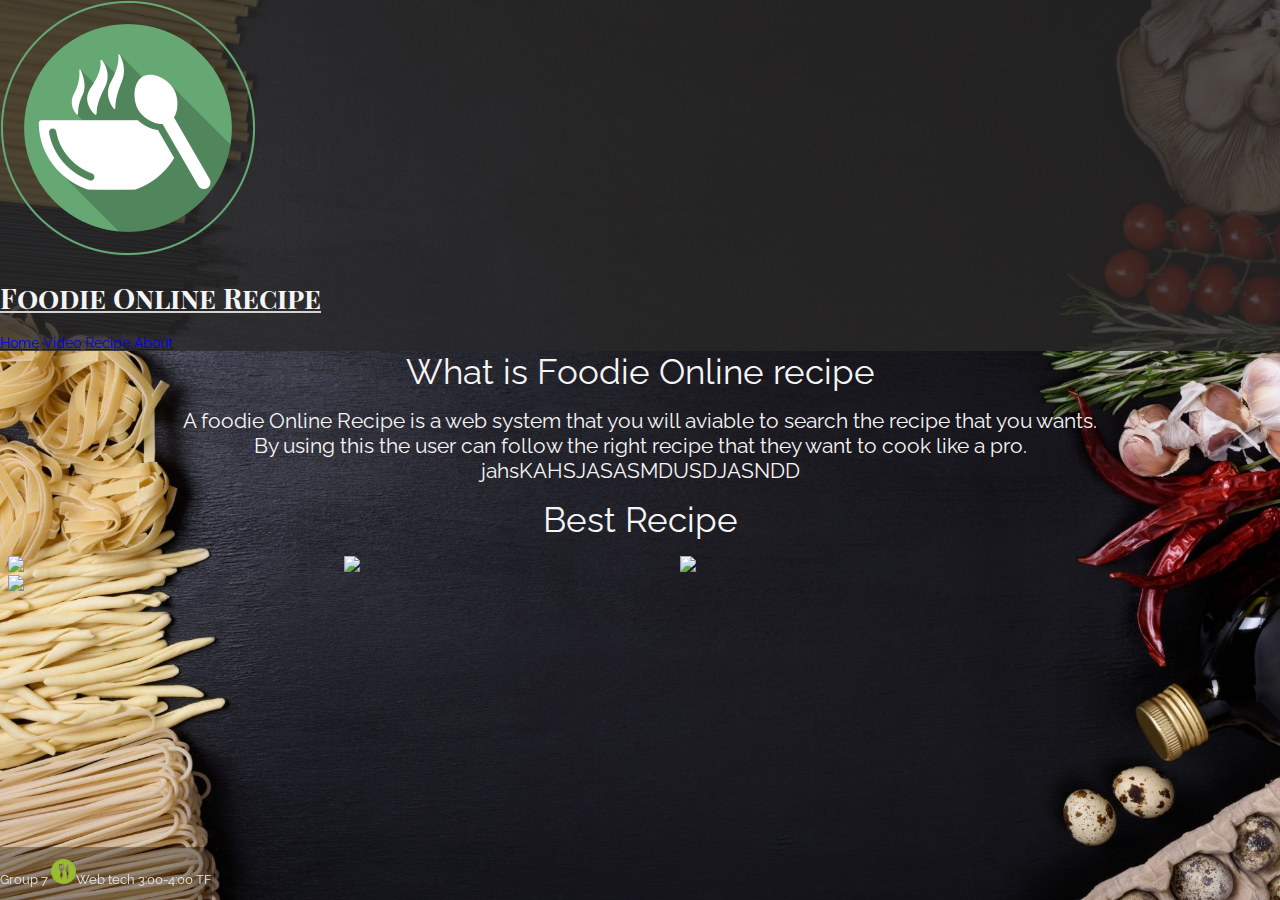
==== FoodieOnlineRecipe/index.html @ e941e6d5 "Paki check na lang" ====
<!Doctype html>
<html lang="en">

<head>
    <title>Foodie Online Recipe</title>

    <!-- Required meta tags -->
    <meta charset="utf-8">
    <meta name="viewport" content="width=device-width, initial-scale=1, shrink-to-fit=no">
    <!-- FONT –––––––––––––––––––––––––––––––––––––––––––––––––– -->

    <link href="https://fonts.googleapis.com/css?family=Playfair+Display+SC|Raleway" rel="stylesheet">
    <!-- CSS –––––––––––––––––––––––––––––––––––––––––––––––––– -->

    <link rel="stylesheet" href="./assets/css/normalize.css">
    <link rel="stylesheet" href="https://use.fontawesome.com/releases/v5.0.13/css/all.css" integrity="sha384-DNOHZ68U8hZfKXOrtjWvjxusGo9WQnrNx2sqG0tfsghAvtVlRW3tvkXWZh58N9jp"
        crossorigin="anonymous">

    <link rel="stylesheet" href="./assets/css/jquery-ui.css">
    <link rel="stylesheet" href="https://cdnjs.cloudflare.com/ajax/libs/bulma/0.7.1/css/bulma.min.css" />
    <link rel="stylesheet" href="https://cdnjs.cloudflare.com/ajax/libs/animate.css/3.5.2/animate.min.css" />
    <link rel="stylesheet" href="./assets/css/style.css">
</head>

<body>

    <div class="container is-fullhd">

        <!-- NAVBAR -->
        <div class="block animated fadeInDown">
            <nav class="navbar has-navbar-fixed-top is-dark">
                <div class="navbar-brand logoFont">
                    <a href="" class="navbar-item">
                       <img src="./assets/images/logo.png"> <h1 class="title is-4">Foodie Online Recipe<h1>
                    </a>
                </div>
                <div class="navbar-end navbar-menu">
                    <a href="index.html" id="homelink" class="navbar-item">Home</a>
                    <a href="/Youtube/index.html" id="homelink" class="navbar-item">Video</a>
                    <a href="recipe.html" id="Search" class="navbar-item">Recipe</a>
                    <a href="about.html" id="aboutLink" class="navbar-item">About</a>
                    </a>
                </div>
            </nav>

        </div>

        <CENTER><span style="font-size:2.5em;">What is Foodie Online recipe</span></CENTER>
        <br>
        <CENTER><span style="font-size:1.5em;">A foodie Online Recipe is a web system that you will aviable to search the recipe that you wants.<br>By using this the user can follow the right recipe that they want to cook like a pro. <br>jahsKAHSJASASMDUSDJASNDD</span></CENTER>
        <BR>

        <!--JAMES-->
        <CENTER><span style="font-size:2.5em;">Best Recipe</span></CENTER>
        <br>

     <div class="container is-fullhd">
     <!-- Images used to open the lightbox -->
<div class="row">
  <div class="column">
    <img src="img1.jpg" onclick="openModal();currentSlide(1)" class="hover-shadow">
  </div>
  <div class="column">
    <img src="img2.jpg" onclick="openModal();currentSlide(2)" class="hover-shadow">
  </div>
  <div class="column">
    <img src="img3.jpg" onclick="openModal();currentSlide(3)" class="hover-shadow">
  </div>
  <div class="column">
    <img src="img4.jpg" onclick="openModal();currentSlide(4)" class="hover-shadow">
  </div>
</div>

<!-- The Modal/Lightbox -->
<div id="myModal" class="modal">
  <span class="close cursor" onclick="closeModal()">&times;</span>
  <div class="modal-content">

    <div class="mySlides">
      <div class="numbertext">1 / 4</div>
      <img src="img1_wide.jpg" style="width:100%">
    </div>

    <div class="mySlides">
      <div class="numbertext">2 / 4</div>
      <img src="img2_wide.jpg" style="width:100%">
    </div>

    <div class="mySlides">
      <div class="numbertext">3 / 4</div>
      <img src="img3_wide.jpg" style="width:100%">
    </div>

    <div class="mySlides">
      <div class="numbertext">4 / 4</div>
      <img src="img4_wide.jpg" style="width:100%">
    </div>

    <!-- Next/previous controls -->
    <a class="prev" onclick="plusSlides(-1)">&#10094;</a>
    <a class="next" onclick="plusSlides(1)">&#10095;</a>

    <!-- Caption text -->
    <div class="caption-container">
      <p id="caption"></p>
    </div>

    <!-- Thumbnail image controls -->
    <div class="column">
      <img class="demo" src="img1.jpg" onclick="currentSlide(1)" alt="Nature">
    </div>

    <div class="column">
      <img class="demo" src="img2.jpg" onclick="currentSlide(2)" alt="Snow">
    </div>

    <div class="column">
      <img class="demo" src="img3.jpg" onclick="currentSlide(3)" alt="Mountains">
    </div>

    <div class="column">
      <img class="demo" src="img4.jpg" onclick="currentSlide(4)" alt="Lights">
    </div>
  </div>
</div>

    </div>
    <!--JAMES-->
    <footer>
        <p>Group 7 <img src="./assets/images/footer.png" width="25px">Web tech 3:00-4:00 TF</p>
    </footer>
    <!-- End OF container-->

</body>

</html>
---- FoodieOnlineRecipe/assets/css/style.css ----
body {
    background-image: url('../images/bg.jpeg');
    background-repeat: no-repeat;
    background-size: cover;
    background-position: center;
    font-size: 14px;
    color: #F5F5F5;
    font-family: 'Raleway', sans-serif;
    min-height: 100vh;
}

a:hover {
    color: lightgray;
}

.navbar {
    background-color: rgba(41, 40, 40, 0.8) !important;
}

.logoFont {
    font-family: 'Playfair Display SC', serif;
}

.is-1 {
    color: white;
    text-align: center;
}

.subtitle {
    color: #1495EC;
}

select {
    width: 100px;
}

h1 {
    color: #F5F5F5 !important;
}

p {
    color: rgb(230, 230, 230);
}

button :focus :active {
    outline: 0;
    border-width: 0;
}

.ui-widget {
    /* jQueryUI autocomplete */
    font-family: 'Raleway', sans-serif;
    font-size: 0.8em
}

.ui-tooltip {
    /* jQueryUI tooltip */
    color: #1495EC;
    font-size: 14px;
    font-weight: bold;
}

.search {
    padding-top: 100px;
}

#searchBox {
    width: 50%;
    height: 40px;
}

#searchBtn {
    border-radius: 50px;
    height: 40px;
    width: 100px;
}

.output {
    /* for the loading screen */
    display: none;
    padding-top: 50px;
}

.animated {
    -webkit-animation-duration: 1.5s;
    animation-duration: 1.5s;
    -webkit-animation-fill-mode: both;
    animation-fill-mode: both;
}

.preload {
    padding-top: 30%;
    margin: 0 auto;
    position: absolute;
    top: 50%;
    left: 50%;
    margin-right: -50%;
    transform: translate(-50%, -50%);
}

.card {
    width: 90%;
    border-radius: 50px;
}

.card-li {
    padding: 5px;
}

.clearable {
    background: #fff url(http://i.stack.imgur.com/mJotv.gif) no-repeat right -10px center;
    border: 1px solid #999;
    padding: 3px 18px 3px 4px;
    border-radius: 3px;
    transition: background 0.4s;
}

.clearable.x {
    background-position: right 10px center;
}

.clearable.onX {
    cursor: pointer;
}

.clearable::-ms-clear {
    display: none;
    width: 0;
    height: 0;
}

footer {
    background-color: rgba(0, 0, 0, 0.308);
    position: fixed;
    bottom: 0;
    left: 0;
    text-align: center;
    margin: 0 auto;
    font-size: 0.9em;
}

/* team page styling */

.cardTeam {
    box-shadow: 0 4px 8px 0 rgba(0, 0, 0, 0.2);
    max-width: 3200px;
    margin: auto;
    text-align: center;
    font-family: Arial;
    background-color: rgba(41, 40, 40, 0.8) !important;
    border-radius: 25px;
}

.teamName {
    font-size: 1.8em;
    color: #1495EC;
    font-weight: bold;
    text-shadow: 2px 2px 2px rgba(41, 41, 41, 0.562);
}

.aTeam {
    text-decoration: none;
    font-size: 30px;
    color: white;
}

.teamTitle {
    font-style: italic;
}


.row > .column {
  padding: 0 8px;
}

.row:after {
  content: "";
  display: table;
  clear: both;
}

/* Create four equal columns that floats next to eachother */
.column {
  float: left;
  width: 25%;
}

/* The Modal (background) */
.modal {
  display: none;
  position: fixed;
  z-index: 1;
  padding-top: 100px;
  left: 0;
  top: 0;
  width: 100%;
  height: 100%;
  overflow: auto;
  background-color: black;
}

/* Modal Content */
.modal-content {
  position: relative;
  background-color: #fefefe;
  margin: auto;
  padding: 0;
  width: 90%;
  max-width: 1200px;
}

/* The Close Button */
.close {
  color: white;
  position: absolute;
  top: 10px;
  right: 25px;
  font-size: 35px;
  font-weight: bold;
}

.close:hover,
.close:focus {
  color: #999;
  text-decoration: none;
  cursor: pointer;
}

/* Hide the slides by default */
.mySlides {
  display: none;
}

/* Next & previous buttons */
.prev,
.next {
  cursor: pointer;
  position: absolute;
  top: 50%;
  width: auto;
  padding: 16px;
  margin-top: -50px;
  color: white;
  font-weight: bold;
  font-size: 20px;
  transition: 0.6s ease;
  border-radius: 0 3px 3px 0;
  user-select: none;
  -webkit-user-select: none;
}

/* Position the "next button" to the right */
.next {
  right: 0;
  border-radius: 3px 0 0 3px;
}

/* On hover, add a black background color with a little bit see-through */
.prev:hover,
.next:hover {
  background-color: rgba(0, 0, 0, 0.8);
}

/* Number text (1/3 etc) */
.numbertext {
  color: #f2f2f2;
  font-size: 12px;
  padding: 8px 12px;
  position: absolute;
  top: 0;
}

/* Caption text */
.caption-container {
  text-align: center;
  background-color: black;
  padding: 2px 16px;
  color: white;
}

img.demo {
  opacity: 0.6;
}

.active,
.demo:hover {
  opacity: 1;
}

img.hover-shadow {
  transition: 0.3s;
}

.hover-shadow:hover {
  box-shadow: 0 4px 8px 0 rgba(0, 0, 0, 0.2), 0 6px 20px 0 rgba(0, 0, 0, 0.19);
}
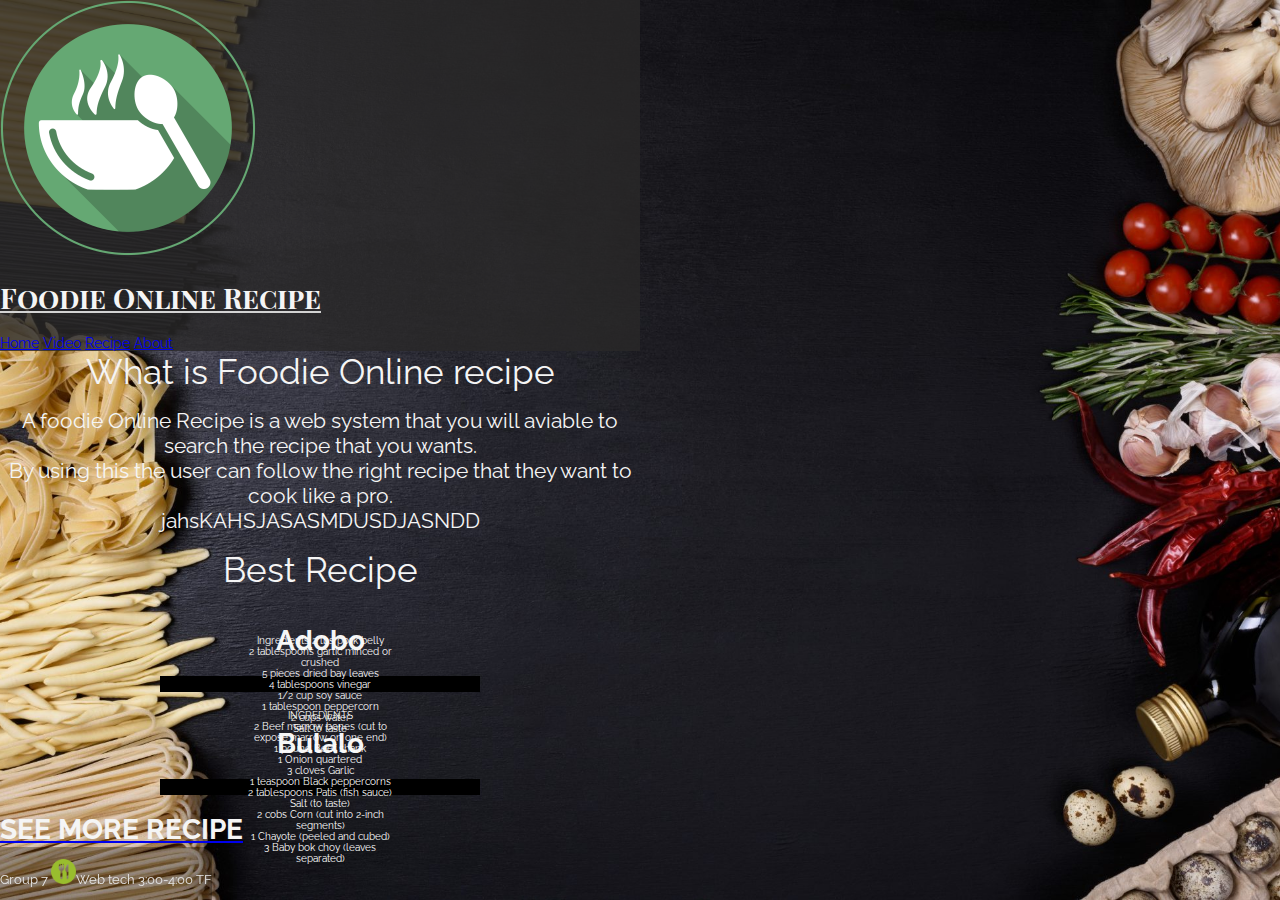
==== commit 8de41902: "add best recipe image pop up and add "SEE MORE"" ====
--- a/FoodieOnlineRecipe/index.html
+++ b/FoodieOnlineRecipe/index.html
@@ -30,7 +30,7 @@
         <div class="block animated fadeInDown">
             <nav class="navbar has-navbar-fixed-top is-dark">
                 <div class="navbar-brand logoFont">
-                    <a href="" class="navbar-item">
+                    <a href="index.html" class="navbar-item">
                        <img src="./assets/images/logo.png"> <h1 class="title is-4">Foodie Online Recipe<h1>
                     </a>
                 </div>
@@ -53,75 +53,99 @@
         <!--JAMES-->
         <CENTER><span style="font-size:2.5em;">Best Recipe</span></CENTER>
         <br>
+<!DOCTYPE html>
+<html>
+<head>
+<meta name="viewport" content="width=device-width, initial-scale=1">
+<style>
+.container {
+  position: relative;
+  width: 50%;
+}
 
-     <div class="container is-fullhd">
-     <!-- Images used to open the lightbox -->
-<div class="row">
-  <div class="column">
-    <img src="img1.jpg" onclick="openModal();currentSlide(1)" class="hover-shadow">
-  </div>
-  <div class="column">
-    <img src="img2.jpg" onclick="openModal();currentSlide(2)" class="hover-shadow">
-  </div>
-  <div class="column">
-    <img src="img3.jpg" onclick="openModal();currentSlide(3)" class="hover-shadow">
-  </div>
-  <div class="column">
-    <img src="img4.jpg" onclick="openModal();currentSlide(4)" class="hover-shadow">
+.image {
+  display: block;
+  width: 50%;
+  height: auto;
+}
+
+.overlay {
+  position: absolute;
+  top: 0;
+  bottom: 0;
+  left: 0;
+  right: 0;
+  height: 100%;
+  width: 100%;
+  opacity: 0;
+  transition: .5s ease;
+  background-color: #000000;
+}
+
+.container:hover .overlay {
+  opacity: 1;
+}
+
+.text {
+  color: white;
+  font-size: 10px;
+  position: absolute;
+  top: 50%;
+  left: 50%;
+  -webkit-transform: translate(-50%, -50%);
+  -ms-transform: translate(-50%, -50%);
+  transform: translate(-50%, -50%);
+  text-align: center;
+}
+</style>
+</head>
+
+<center>
+<h1>Adobo</h1>
+</center>
+<center>
+<div class="container">
+  <img src="assets/images/Adobo.jpg" class="image" width="25px height="10px	>
+  <div class="overlay">
+    <div class="text">Ingredients
+2 lbs pork belly<br>
+2 tablespoons garlic minced or crushed<br>
+5 pieces dried bay leaves<br>
+4 tablespoons vinegar<br>
+1/2 cup soy sauce<br>
+1 tablespoon peppercorn<br>
+2 cups water<br>
+Salt to taste</div>
   </div>
 </div>
+</center>
 
-<!-- The Modal/Lightbox -->
-<div id="myModal" class="modal">
-  <span class="close cursor" onclick="closeModal()">&times;</span>
-  <div class="modal-content">
+<center>
+<center>
+	<br>
+<h1>Bulalo</h1>
+</center>
+<div class="container">
+  <img src="assets/images/bulalo.jpg" class="image" width="25px height="10px">
+  <div class="overlay">
+    <div class="text">
+INGREDIENTS<br>
+2	Beef marrow bones (cut to expose marrow on one end)<br>
+1 pound	Beef shank<br>
+1	Onion quartered<br>
+3 cloves	Garlic<br>
+1 teaspoon	Black peppercorns<br>
+2 tablespoons	Patis (fish sauce)<br>
+Salt (to taste)<br>
+2 cobs	Corn (cut into 2-inch segments)<br>
+1	Chayote (peeled and cubed)<br>
+3	Baby bok choy (leaves separated)</div>
+  </div>
+</div>
+</center>
 
-    <div class="mySlides">
-      <div class="numbertext">1 / 4</div>
-      <img src="img1_wide.jpg" style="width:100%">
-    </div>
-
-    <div class="mySlides">
-      <div class="numbertext">2 / 4</div>
-      <img src="img2_wide.jpg" style="width:100%">
-    </div>
-
-    <div class="mySlides">
-      <div class="numbertext">3 / 4</div>
-      <img src="img3_wide.jpg" style="width:100%">
-    </div>
-
-    <div class="mySlides">
-      <div class="numbertext">4 / 4</div>
-      <img src="img4_wide.jpg" style="width:100%">
-    </div>
-
-    <!-- Next/previous controls -->
-    <a class="prev" onclick="plusSlides(-1)">&#10094;</a>
-    <a class="next" onclick="plusSlides(1)">&#10095;</a>
-
-    <!-- Caption text -->
-    <div class="caption-container">
-      <p id="caption"></p>
-    </div>
-
-    <!-- Thumbnail image controls -->
-    <div class="column">
-      <img class="demo" src="img1.jpg" onclick="currentSlide(1)" alt="Nature">
-    </div>
-
-    <div class="column">
-      <img class="demo" src="img2.jpg" onclick="currentSlide(2)" alt="Snow">
-    </div>
-
-    <div class="column">
-      <img class="demo" src="img3.jpg" onclick="currentSlide(3)" alt="Mountains">
-    </div>
-
-    <div class="column">
-      <img class="demo" src="img4.jpg" onclick="currentSlide(4)" alt="Lights">
-    </div>
-  </div>
+<div class="container">
+<a href="Recipe.html" id="aboutLink" class="navbar-item"><h1>SEE MORE RECIPE<h1></a>
 </div>
 
     </div>
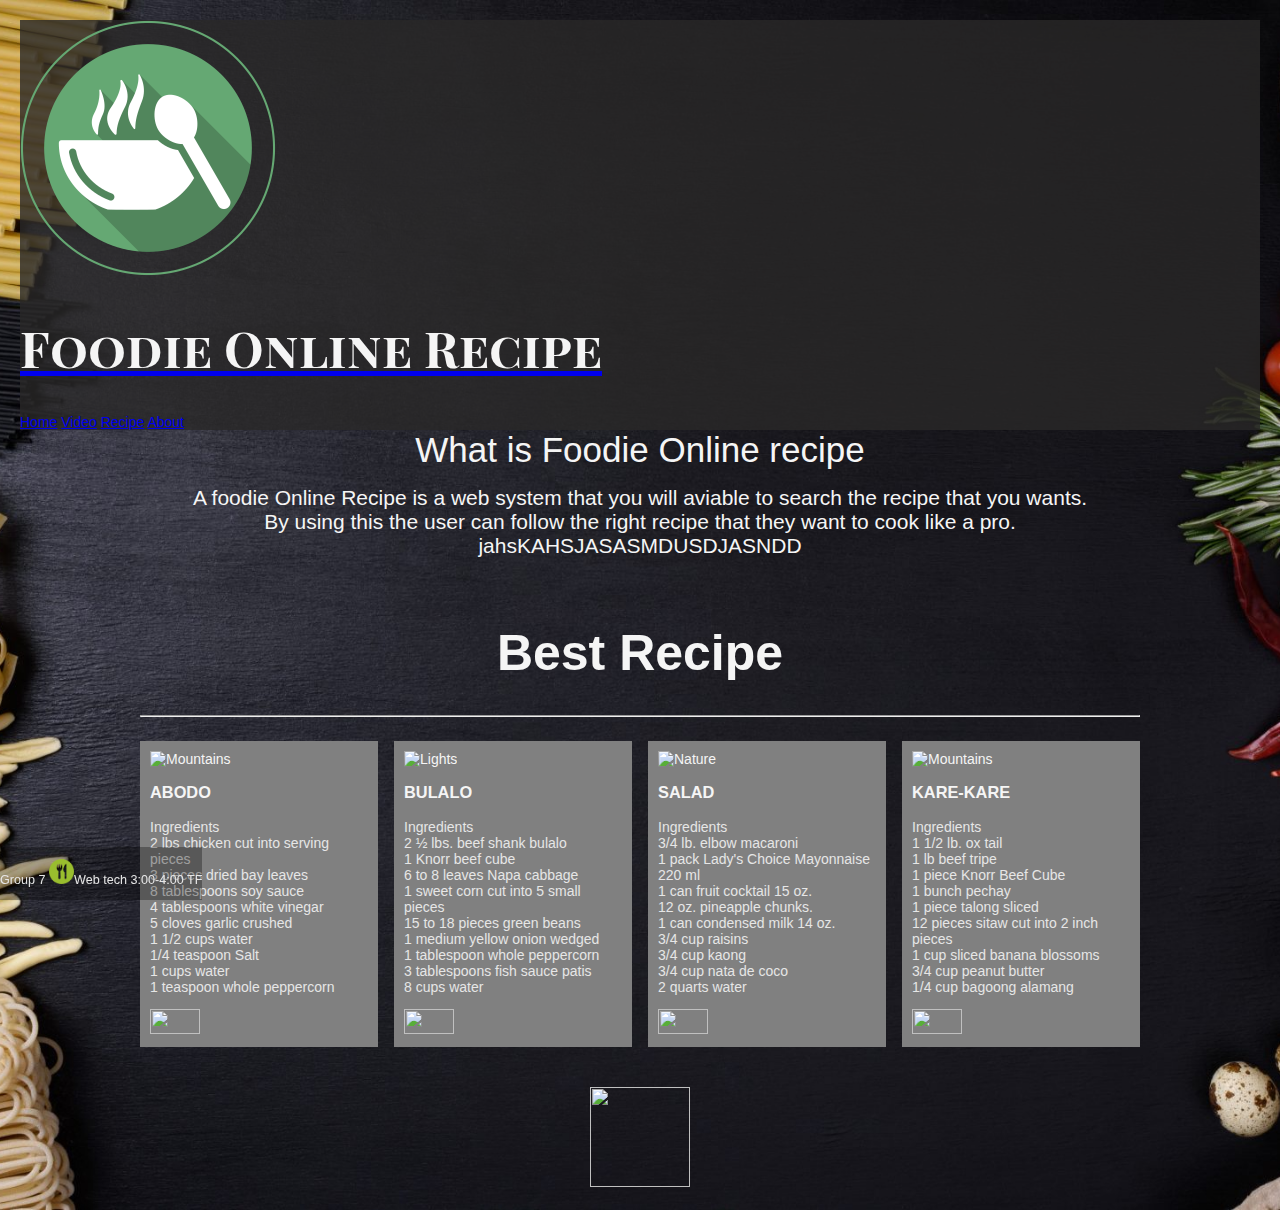
==== commit 5a4fc5c9: "edit best recipe, youtube and header" ====
--- a/FoodieOnlineRecipe/index.html
+++ b/FoodieOnlineRecipe/index.html
@@ -1,5 +1,12 @@
 <!Doctype html>
 <html lang="en">
+
+<!-- James -->
+<!-- logo -->
+<link href="assets/images/logo.png" rel="icon">
+  <link href="img/apple-touch-icon.png" rel="apple-touch-icon">
+<!--// logo -->
+
 
 <head>
     <title>Foodie Online Recipe</title>
@@ -31,12 +38,12 @@
             <nav class="navbar has-navbar-fixed-top is-dark">
                 <div class="navbar-brand logoFont">
                     <a href="index.html" class="navbar-item">
-                       <img src="./assets/images/logo.png"> <h1 class="title is-4">Foodie Online Recipe<h1>
+                       <img src="assets/images/logo.png"> <h1 class="title is-4">Foodie Online Recipe<h1>
                     </a>
                 </div>
                 <div class="navbar-end navbar-menu">
                     <a href="index.html" id="homelink" class="navbar-item">Home</a>
-                    <a href="/Youtube/index.html" id="homelink" class="navbar-item">Video</a>
+                    <a href=Youtube/index.html" id="homelink" class="navbar-item">Video</a>
                     <a href="recipe.html" id="Search" class="navbar-item">Recipe</a>
                     <a href="about.html" id="aboutLink" class="navbar-item">About</a>
                     </a>
@@ -49,104 +56,165 @@
         <br>
         <CENTER><span style="font-size:1.5em;">A foodie Online Recipe is a web system that you will aviable to search the recipe that you wants.<br>By using this the user can follow the right recipe that they want to cook like a pro. <br>jahsKAHSJASASMDUSDJASNDD</span></CENTER>
         <BR>
-
-        <!--JAMES-->
-        <CENTER><span style="font-size:2.5em;">Best Recipe</span></CENTER>
         <br>
-<!DOCTYPE html>
-<html>
-<head>
+
 <meta name="viewport" content="width=device-width, initial-scale=1">
 <style>
-.container {
-  position: relative;
-  width: 50%;
-}
-
-.image {
-  display: block;
-  width: 50%;
-  height: auto;
-}
-
-.overlay {
-  position: absolute;
-  top: 0;
-  bottom: 0;
-  left: 0;
-  right: 0;
-  height: 100%;
-  width: 100%;
-  opacity: 0;
-  transition: .5s ease;
-  background-color: #000000;
-}
-
-.container:hover .overlay {
-  opacity: 1;
-}
-
-.text {
-  color: white;
-  font-size: 10px;
-  position: absolute;
-  top: 50%;
-  left: 50%;
-  -webkit-transform: translate(-50%, -50%);
-  -ms-transform: translate(-50%, -50%);
-  transform: translate(-50%, -50%);
-  text-align: center;
+* {
+    box-sizing: border-box;
+}
+
+body {
+    background-color: #000000;
+    padding: 20px;
+    font-family: Arial;
+}
+
+/* Center website */
+.main {
+    max-width: 1000px;
+    margin: auto;
+}
+
+h1 {
+    font-size: 50px;
+    word-break: break-all;
+}
+
+.row {
+    margin: 8px -16px;
+}
+
+/* Add padding BETWEEN each column */
+.row,
+.row > .column {
+    padding: 8px;
+}
+
+/* Create four equal columns that floats next to each other */
+.column {
+    float: left;
+    width: 25%;
+}
+
+/* Clear floats after rows */ 
+.row:after {
+    content: "";
+    display: table;
+    clear: both;
+}
+
+/* Content */
+.content {
+    background-color: gray;
+    padding: 10px;
+}
+
+/* Responsive layout - makes a two column-layout instead of four columns */
+@media screen and (max-width: 900px) {
+    .column {
+        width: 50%;
+    }
+}
+
+/* Responsive layout - makes the two columns stack on top of each other instead of next to each other */
+@media screen and (max-width: 600px) {
+    .column {
+        width: 100%;
+    }
 }
 </style>
 </head>
-
+<body>
+
+<!-- MAIN (Center website) -->
+<div class="main">
+
+<h1><center>Best Recipe</center></h1>
+<hr>
+
+
+<!-- Portfolio Gallery Grid -->
+<div class="row">
+  <div class="column">
+    <div class="content">
+      <img src="assets/images/adobo.png" alt="Mountains" style="width:100%">
+      <h3>ABODO</h3>
+      <p>Ingredients<br>
+2 lbs chicken cut into serving pieces<br>
+3 pieces dried bay leaves<br>
+8 tablespoons soy sauce<br>
+4 tablespoons white vinegar<br>
+5 cloves garlic crushed<br>
+1 1/2 cups water<br>
+1/4 teaspoon Salt<br>
+1 cups water<br>
+1 teaspoon whole peppercorn</p>
+
+<a href="https://www.youtube.com/watch?v=Ix5Dnud1bl0"><img src="assets/images/youtube.png" width="50" height="25"></a>
+    </div>
+  </div>
+
+  <div class="column">
+    <div class="content">
+    <img src="assets/images/bulalo.jpg" alt="Lights" style="width:100%">
+      <h3>BULALO</h3>
+      <p>Ingredients<br>
+2 ½ lbs. beef shank bulalo<br>
+1 Knorr beef cube<br>
+6 to 8 leaves Napa cabbage<br>
+1 sweet corn cut into 5 small pieces<br>
+15 to 18 pieces green beans<br>
+1 medium yellow onion wedged<br>
+1 tablespoon whole peppercorn<br>
+3 tablespoons fish sauce patis<br>
+8 cups water</p>
+<a href="https://www.youtube.com/watch?v=sRs-rtAcSGU"><img src="assets/images/youtube.png" width="50" height="25"></a>
+    </div>
+  </div>
+
+  <div class="column">
+    <div class="content">
+    <img src="assets/images/salad.png" alt="Nature" style="width:100%">
+      <h3>SALAD</h3>
+      <p>Ingredients<br>
+3/4 lb. elbow macaroni<br>
+1 pack Lady's Choice Mayonnaise 220 ml<br>
+1 can fruit cocktail 15 oz.<br>
+12 oz. pineapple chunks.<br>
+1 can condensed milk 14 oz.<br>
+3/4 cup raisins<br>
+3/4 cup kaong<br>
+3/4 cup nata de coco<br>
+2 quarts water</p>
+<a href="https://www.youtube.com/watch?v=tUehDuDoW6M"><img src="assets/images/youtube.png" width="50" height="25"></a>
+    </div>
+  </div>
+
+  <div class="column">
+    <div class="content">
+    <img src="assets/images/kare.png" alt="Mountains" style="width:100%">
+      <h3>KARE-KARE</h3>
+      <p>Ingredients<br>
+1 1/2 lb. ox tail<br>
+1 lb beef tripe<br>
+1 piece Knorr Beef Cube<br>
+1 bunch pechay<br>
+1 piece talong sliced<br>
+12 pieces sitaw cut into 2 inch pieces<br>
+1 cup sliced banana blossoms<br>
+3/4 cup peanut butter<br>
+1/4 cup bagoong alamang</p>
+<a href="https://www.youtube.com/watch?v=YvTs4on5aVM"><img src="assets/images/youtube.png" width="50" height="25"></a>
+    </div>
+  </div>
+</div>
+
+<iframe src="https://www.facebook.com/plugins/share_button.php?href=file%3A%2F%2F%2FUsers%2Fjames0919%2FDesktop%2FFoodieOnlineRecipe%2Findex.html&layout=button&size=large&mobile_iframe=true&width=0&height=0&appId" width="0" height="0" style="border:none;overflow:hidden" scrolling="no" frameborder="0" allowTransparency="true" allow="encrypted-media"></iframe>
 <center>
-<h1>Adobo</h1>
+<a href="recipe.html"><img src="assets/images/see.png" width="100" height="100"></a>
 </center>
-<center>
-<div class="container">
-  <img src="assets/images/Adobo.jpg" class="image" width="25px height="10px	>
-  <div class="overlay">
-    <div class="text">Ingredients
-2 lbs pork belly<br>
-2 tablespoons garlic minced or crushed<br>
-5 pieces dried bay leaves<br>
-4 tablespoons vinegar<br>
-1/2 cup soy sauce<br>
-1 tablespoon peppercorn<br>
-2 cups water<br>
-Salt to taste</div>
-  </div>
-</div>
-</center>
-
-<center>
-<center>
-	<br>
-<h1>Bulalo</h1>
-</center>
-<div class="container">
-  <img src="assets/images/bulalo.jpg" class="image" width="25px height="10px">
-  <div class="overlay">
-    <div class="text">
-INGREDIENTS<br>
-2	Beef marrow bones (cut to expose marrow on one end)<br>
-1 pound	Beef shank<br>
-1	Onion quartered<br>
-3 cloves	Garlic<br>
-1 teaspoon	Black peppercorns<br>
-2 tablespoons	Patis (fish sauce)<br>
-Salt (to taste)<br>
-2 cobs	Corn (cut into 2-inch segments)<br>
-1	Chayote (peeled and cubed)<br>
-3	Baby bok choy (leaves separated)</div>
-  </div>
-</div>
-</center>
-
-<div class="container">
-<a href="Recipe.html" id="aboutLink" class="navbar-item"><h1>SEE MORE RECIPE<h1></a>
-</div>
+
 
     </div>
     <!--JAMES-->
